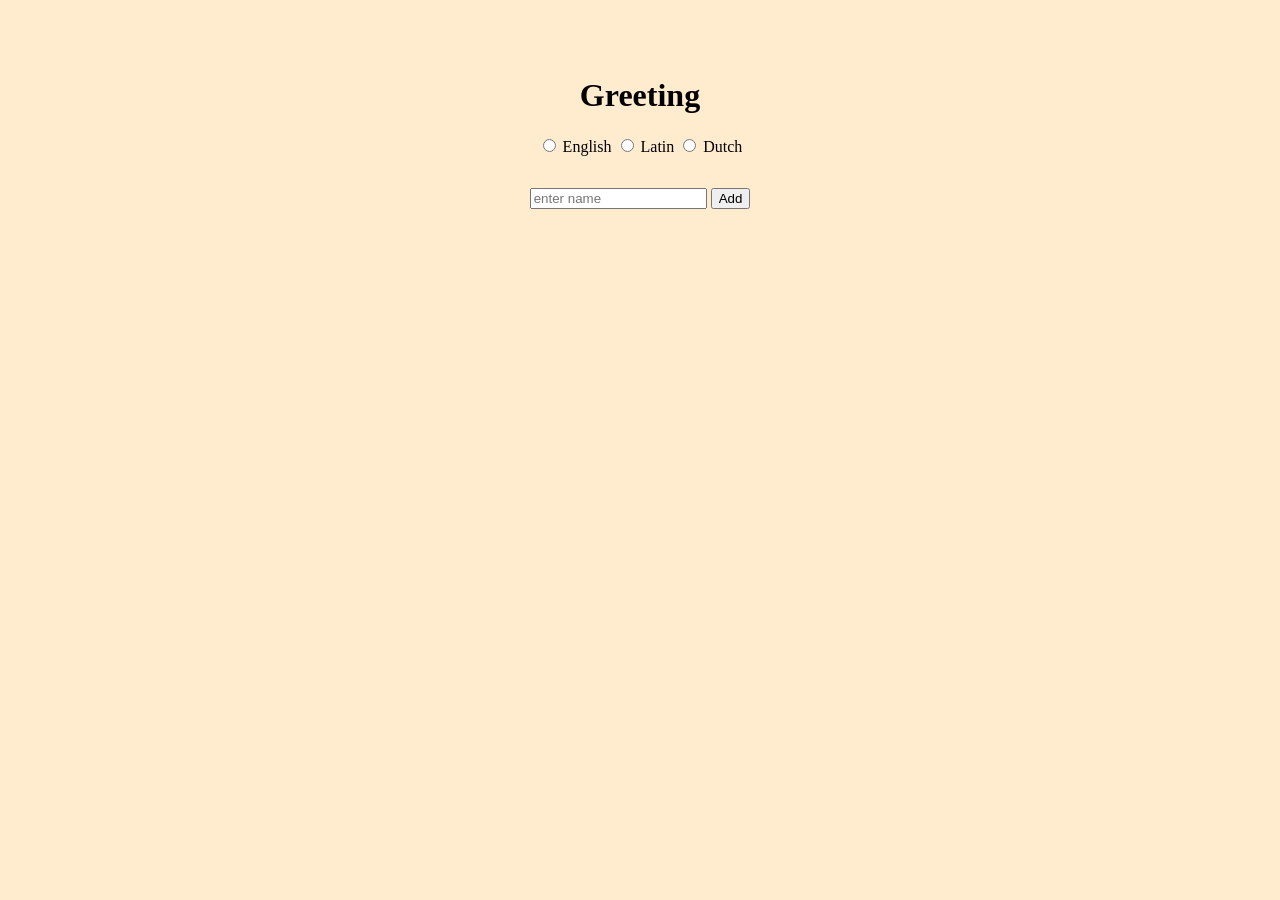
==== index.html @ f3b9801f "added some styling to my webpage" ====
<!DOCTYPE html>
<html lang="en">
<head>
  <meta charset="UTF-8">
  <meta name="viewport" content="width=device-width, initial-scale=1.0">
  <link rel="stylesheet" href="greet.css">

  <title>Greet</title>
</head>
<body>
  <div class="six columns">
    <h1>Greeting</h1>
              <label class="">
                <input type="radio" name="billItemType" class="greetRadio" value="English">
                <span class="label-body">English</span>
              </label>

              <label class="">
                <input type="radio" name="billItemType" class="greetRadio" value="Latin">
                <span class="label-body">Latin</span>
              </label>

              <label class="">
                <input type="radio" name="billItemType" class="greetRadio" value="Dutch">
                <span class="label-body" >Dutch</span>
              </label>
            </div>

            <div class="bottom">
            <input type="text" name="" value="" placeholder="enter name " class="billTypeText">
            <button class="button-primary langButton" type="button" name="langBtn" >Add</button>
          </div>

</body>
</html>
---- greet.css ----
.bottom{
  padding-top: 2em;
}

body{
  background-color: blanchedalmond;
  text-align: center;
  padding-top: 3em;
}
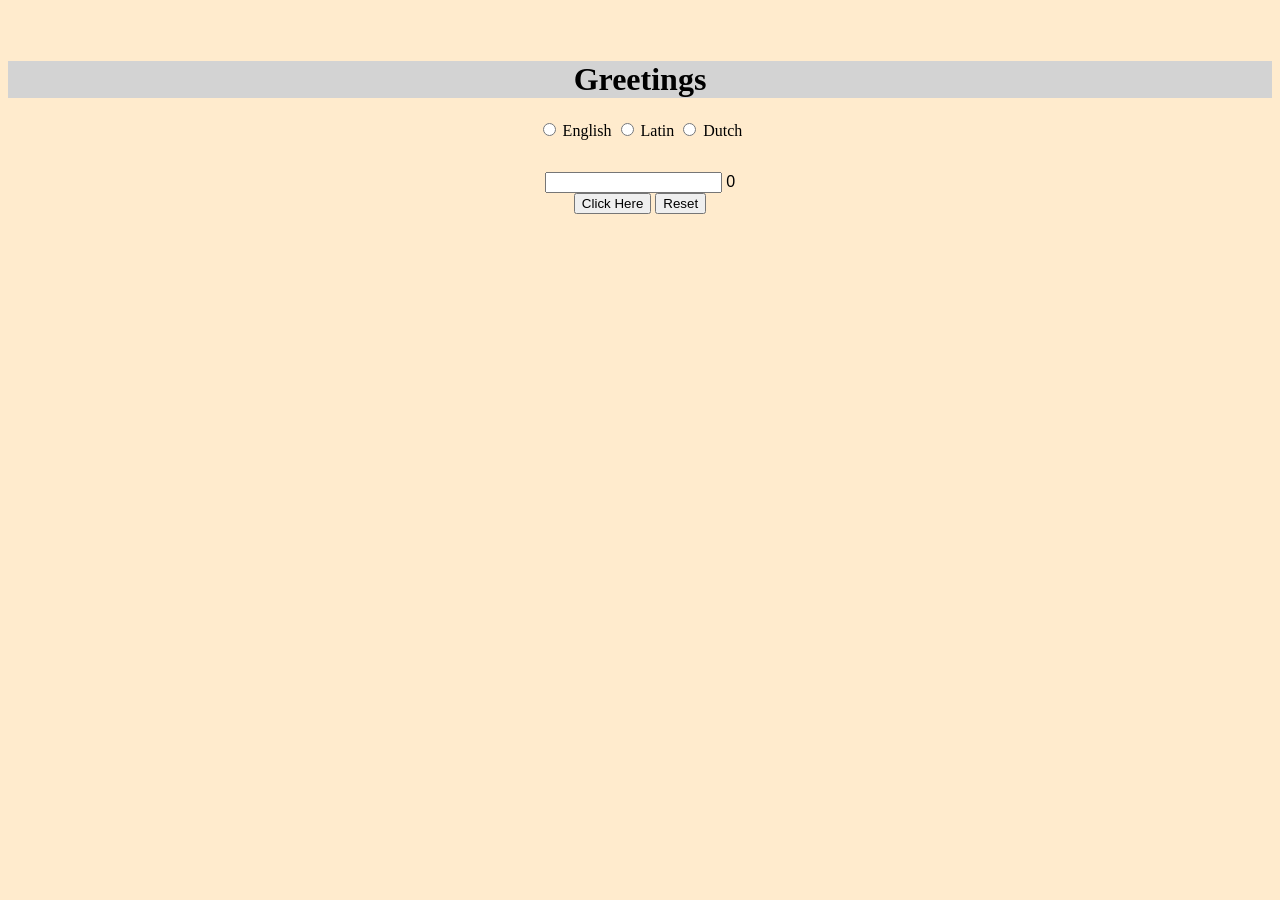
==== commit 8a83e84f: "fixed errors" ====
--- a/index.html
+++ b/index.html
@@ -1,35 +1,53 @@
 <!DOCTYPE html>
 <html lang="en">
+
 <head>
   <meta charset="UTF-8">
   <meta name="viewport" content="width=device-width, initial-scale=1.0">
   <link rel="stylesheet" href="greet.css">
 
-  <title>Greet</title>
+  <title>Greetings</title>
 </head>
 <body>
-  <div class="six columns">
-    <h1>Greeting</h1>
-              <label class="">
-                <input type="radio" name="billItemType" class="greetRadio" value="English">
-                <span class="label-body">English</span>
-              </label>
 
-              <label class="">
-                <input type="radio" name="billItemType" class="greetRadio" value="Latin">
-                <span class="label-body">Latin</span>
-              </label>
+  <div class="">
+    <div class="top">
+      <h1>Greetings</h1>
+      </div>
 
-              <label class="">
-                <input type="radio" name="billItemType" class="greetRadio" value="Dutch">
-                <span class="label-body" >Dutch</span>
-              </label>
-            </div>
 
-            <div class="bottom">
-            <input type="text" name="" value="" placeholder="enter name " class="billTypeText">
-            <button class="button-primary langButton" type="button" name="langBtn" >Add</button>
-          </div>
 
+      <div class="">
+        <label class="">
+          <input type="radio" name="solidGreet" class="greetRadio" value="English">
+          <span class="">English</span>
+        </label>
+
+        <label class="">
+          <input type="radio" name="solidGreet" class="greetRadio" value="Latin">
+          <span class="">Latin</span>
+        </label>
+
+        <label class="">
+          <input type="radio" name="solidGreet" class="greetRadio" value="Dutch">
+          <span class="">Dutch</span>
+        </label>
+      </div>
+
+      <div class="bottom">
+        <input class="enterName" type="text" name="" value="" onfocus="this.value = ''">
+        <span class="greetCount">0</span>
+      </div>
+
+      <button class="button-primary langButton" type="button" name="langBtn" >Click Here</button>
+      <button class="restBtn" type="button" name="langBtn">Reset</button>
+
+      <div class="greetClass">
+      </div>
+    </div>
+
+
+  <script src="greet-factory.js"></script>
+  <script src="greet.js"></script>
 </body>
-</html>+</html>
--- a/greet.css
+++ b/greet.css
@@ -1,9 +1,19 @@
 .bottom{
   padding-top: 2em;
+  border-radius: 4em;
+  font-family: -apple-system, BlinkMacSystemFont, 'Segoe UI', Roboto, Oxygen, Ubuntu, Cantarell, 'Open Sans', 'Helvetica Neue', sans-serif;
 }
 
 body{
   background-color: blanchedalmond;
   text-align: center;
-  padding-top: 3em;
+  padding-top: 2em;
 }
+
+.top{
+  background-color: lightgrey;
+}
+
+.buttons {
+  padding-bottom: em;
+}
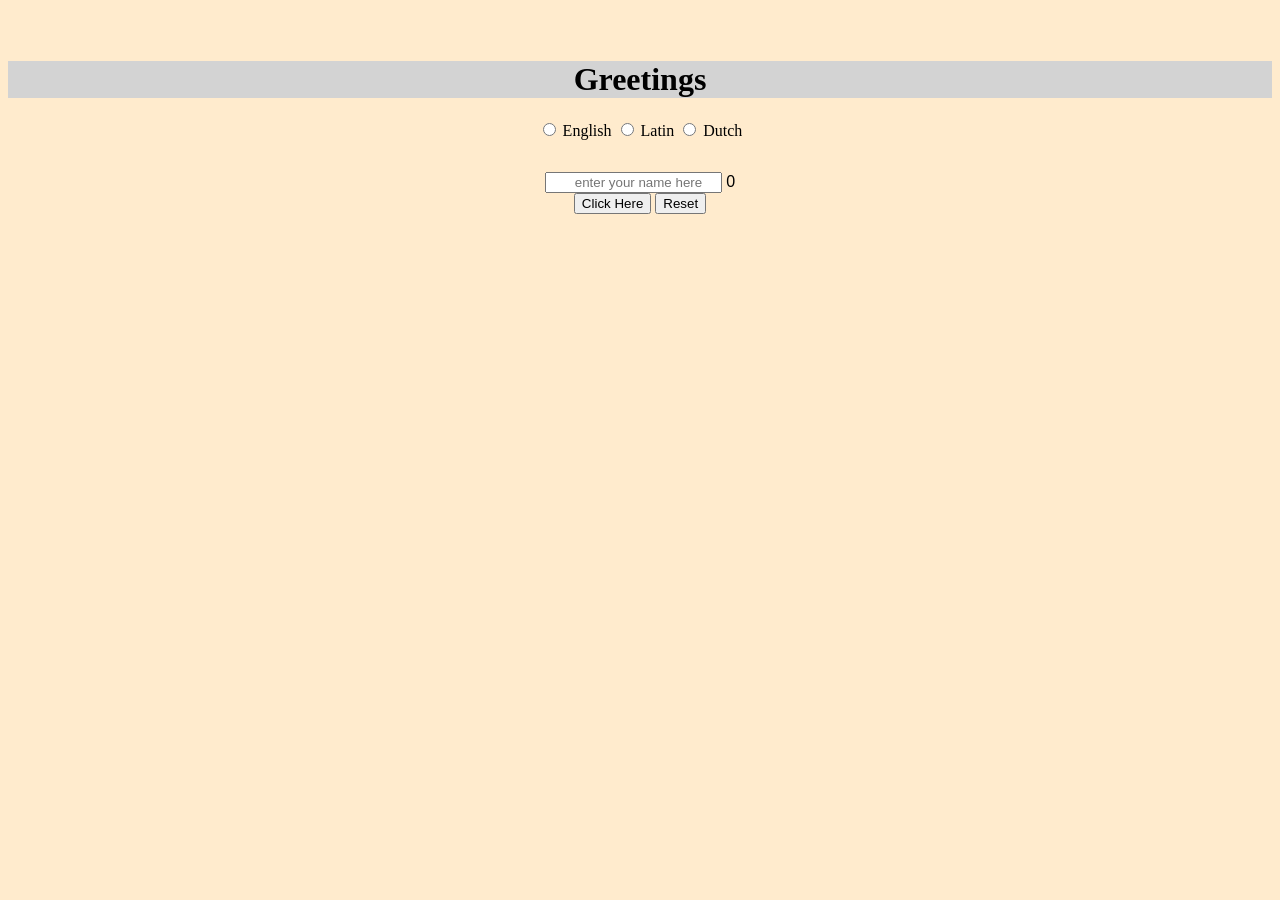
==== commit dd2e7583: "added a placeholder" ====
--- a/index.html
+++ b/index.html
@@ -35,7 +35,7 @@
       </div>
 
       <div class="bottom">
-        <input class="enterName" type="text" name="" value="" onfocus="this.value = ''">
+        <input class="enterName" type="text" name="" placeholder="       enter your name here" value="" onfocus="this.value = ''">
         <span class="greetCount">0</span>
       </div>
 
